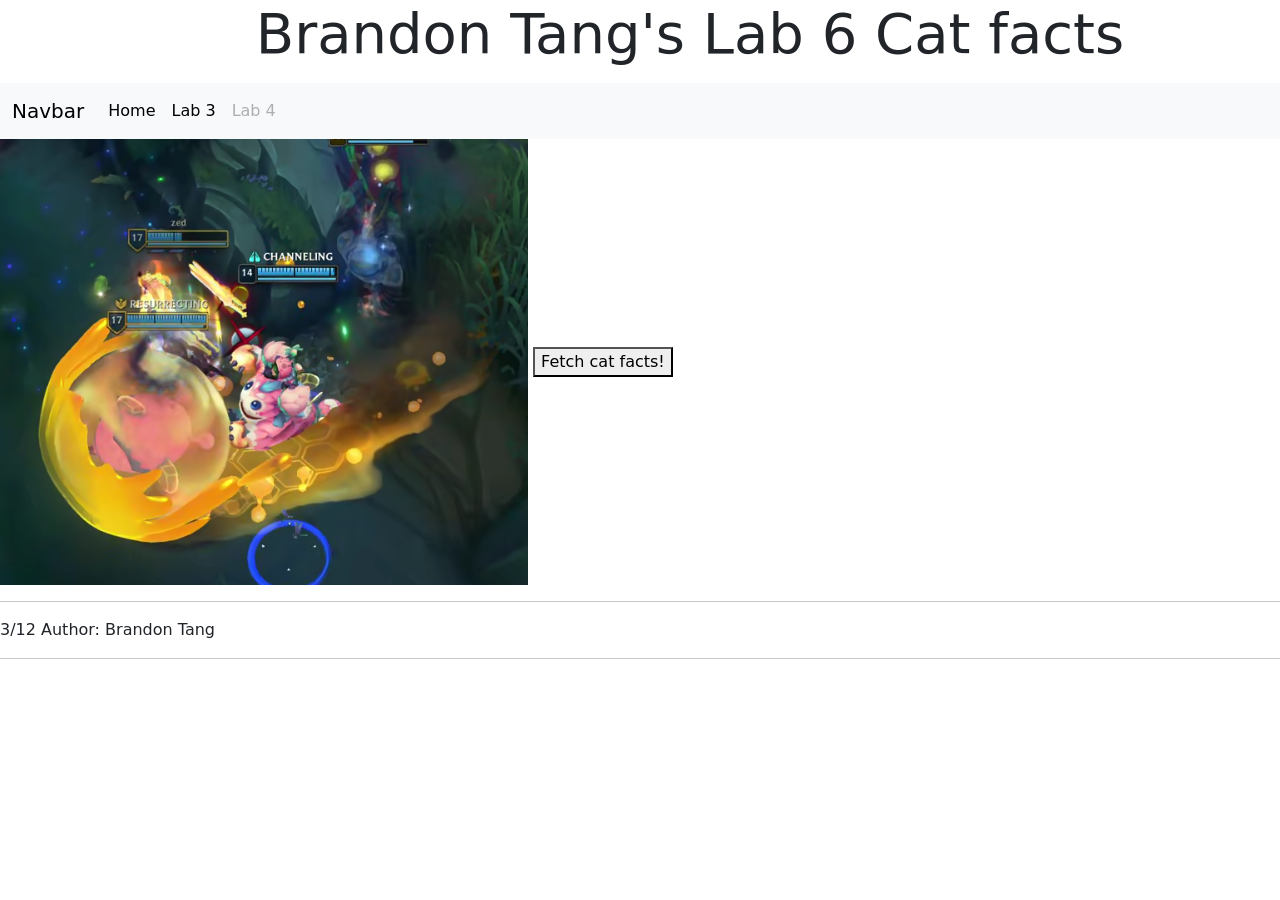
==== lab6.html @ e41bc97b "Lab 6 commit" ====
<!DOCTYPE html>
<html>
    <link rel="stylesheet" href="styles.css">
    
    <title>
        Brandon Tang's GitHub Page
    </title>
    <head>
        <meta charset="UTF-8">
        <meta name="viewport" content="width=device-width, initial-scale=1.0">
        <link href="https://cdn.jsdelivr.net/npm/bootstrap@5.3.8/dist/css/bootstrap.min.css" rel="stylesheet" integrity="sha384-sRIl4kxILFvY47J16cr9ZwB07vP4J8+LH7qKQnuqkuIAvNWLzeN8tE5YBujZqJLB" crossorigin="anonymous">
        <script src="https://cdn.jsdelivr.net/npm/bootstrap@5.3.8/dist/js/bootstrap.bundle.min.js" integrity="sha384-FKyoEForCGlyvwx9Hj09JcYn3nv7wiPVlz7YYwJrWVcXK/BmnVDxM+D2scQbITxI" crossorigin="anonymous"></script>
       
    </head>
    <body>
        
        <!-- jumbotron to replace the header text from previous lab -->
        <div class = "jumbotron jumbotron-fluid">
            <div class="container">
                <center>
                    <h1 class="display-4">Brandon Tang's Lab 6 Cat facts</h1>
                    <p class="lead"></p>
                </center>
            </div>
        </div>
        <!-- nav bar -->
        <nav class="navbar navbar-expand-lg navbar-light bg-light">
        <div class="container-fluid">
            <a class="navbar-brand" href="#">Navbar</a>
            <button class="navbar-toggler" type="button" data-bs-toggle="collapse" data-bs-target="#navbarNavAltMarkup" aria-controls="navbarNavAltMarkup" aria-expanded="false" aria-label="Toggle navigation">
                <span class="navbar-toggler-icon"></span>
            </button>
            <div id="navbarNavAltMarkup" class="collapse navbar-collapse">
                <div class="navbar-nav">
                    <a class="nav-link active" href="index.html">Home</a>
                    <a class="nav-link active" href="lab3.html">Lab 3</a>
                    <a class="nav-link disabled" aria-current="page" href="lab4.html">Lab 4</a>
                </div>
            </div>
        </div>
        </nav>
        <!-- paragraph -->
        <div>
            <img id="catImage" src="league.png">
            <button id="APIFetch" onclick="fetchCatData()">Fetch cat facts!</button>
            <div id="catFacts"></div>
        </div>
         <script>
            function fetchCatData(){
                const url = "https://brianobruno.github.io/cats.json";
                fetch(url)
                .then(response => {
                    if(!response.ok){
                        throw new Error("Error: " + response.status);
                    } else {
                        return response.json();
                    }
                }).then(data => {
                    const rawCatFacts = data.facts;
                    const sortedCatFacts = rawCatFacts.sort((a, b) => a.factId - b.factId);
                    console.log(sortedCatFacts);
                    const image = document.getElementById("catImage");
                    image.src = data.catPhoto;
                    image.alt = "Image of a cat!";
                    document.getElementById("catFacts").innerHTML = "<h1>Cat facts!</h1><ul>";
                    sortedCatFacts.forEach(catFact => {
                        document.getElementById("catFacts").innerHTML += `<li>${catFact.factId}. ${catFact.text}</li>`;
                    });
                    document.getElementById("catFacts").innerHTML += "</ul>";
                })
            }
	    </script>
        <hr>
        <p>3/12 Author: Brandon Tang</p>
        <hr>
    </body>
    <br>
    <br> 
</html>
---- styles.css ----
h1{
    color:blue;
    font-size:30px;
    margin-left: 100px;
}
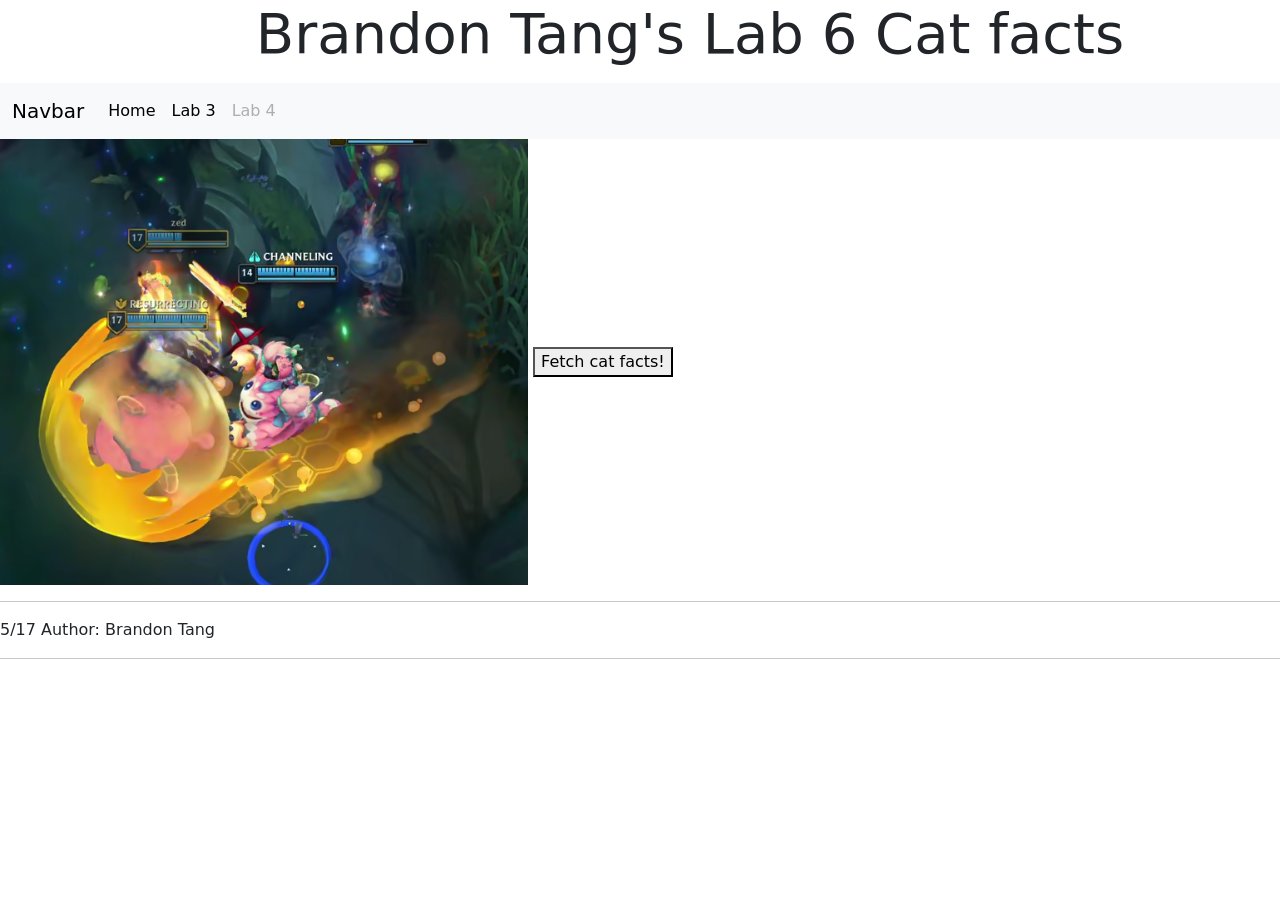
==== commit d43fa8cb: "Lab 6 commit" ====
--- a/lab6.html
+++ b/lab6.html
@@ -71,7 +71,7 @@
             }
 	    </script>
         <hr>
-        <p>3/12 Author: Brandon Tang</p>
+        <p>5/17 Author: Brandon Tang</p>
         <hr>
     </body>
     <br>
